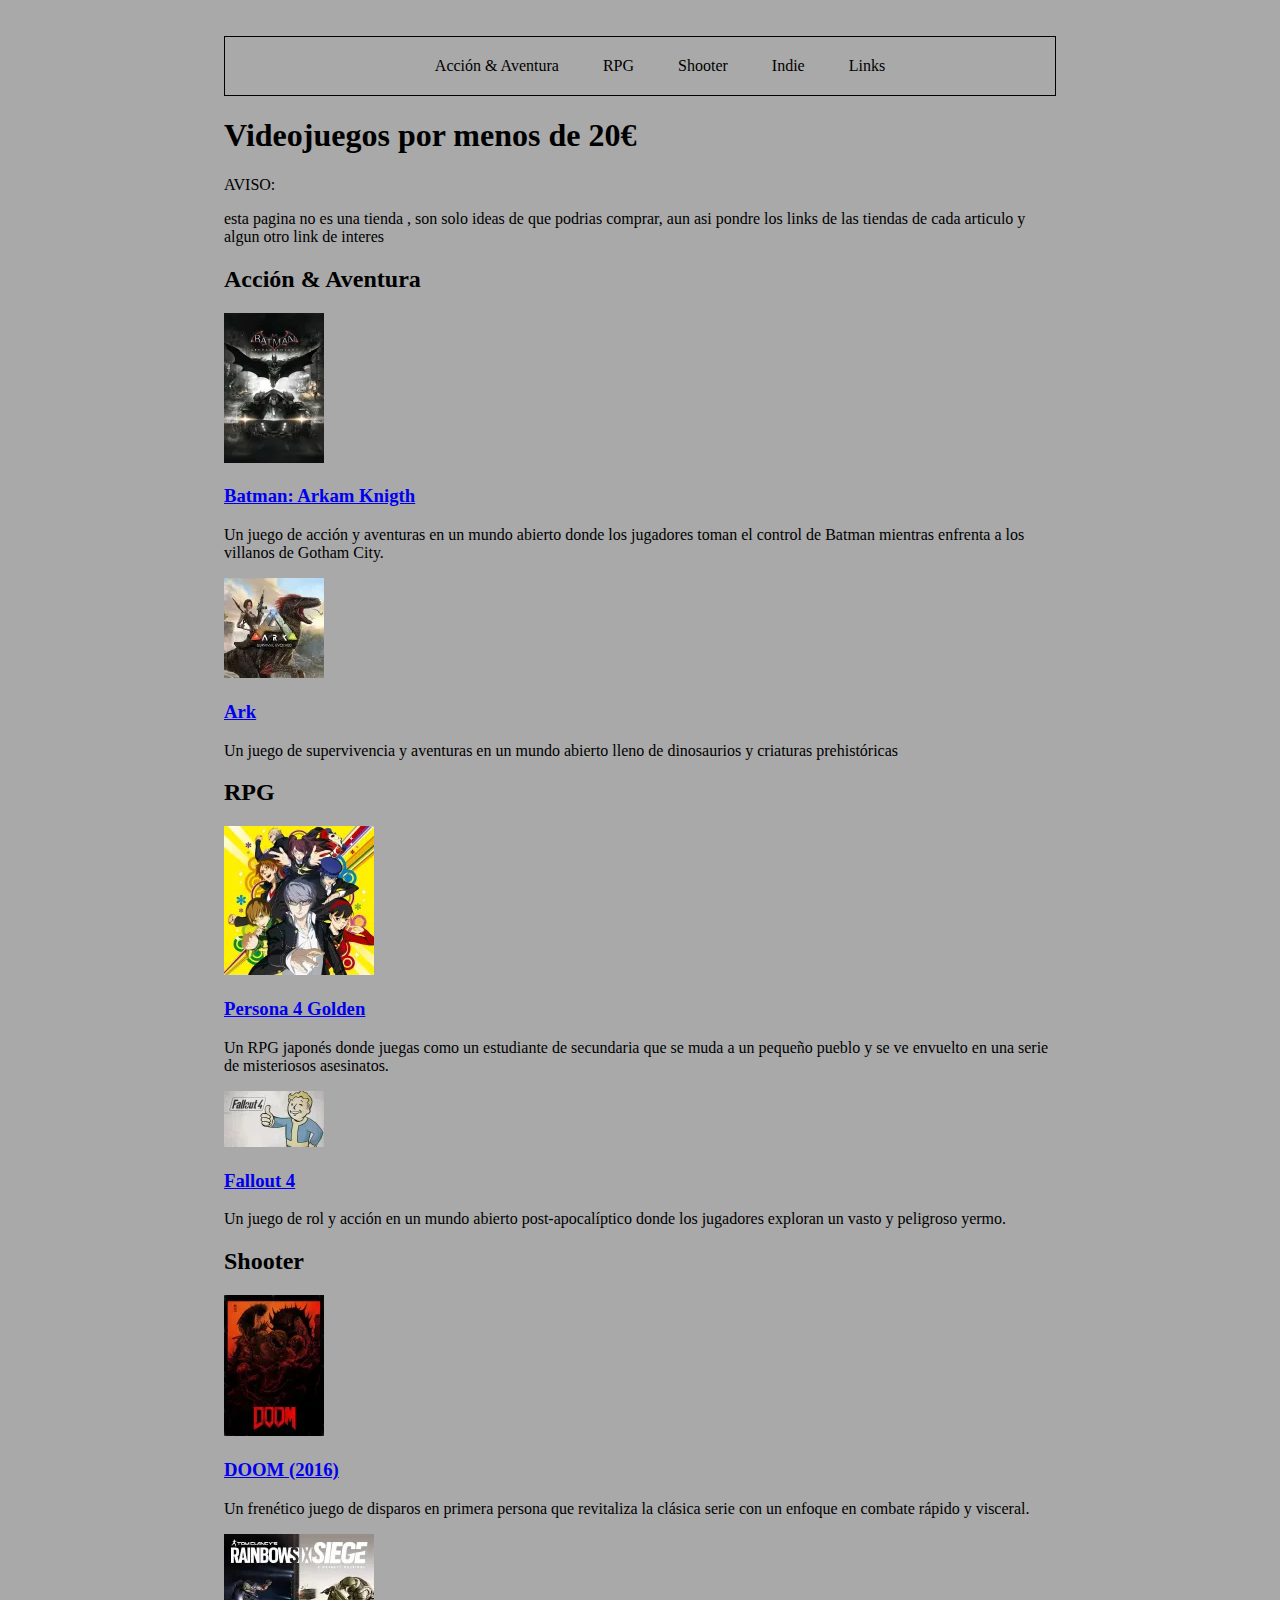
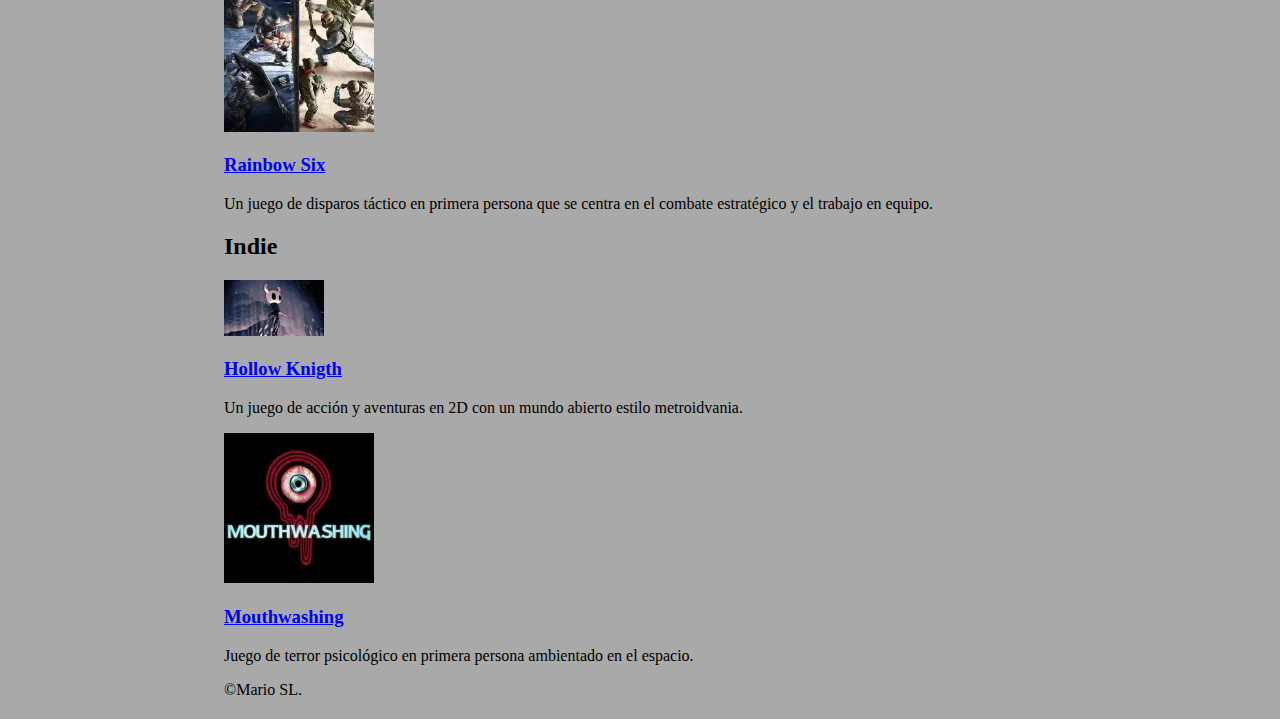
==== index.html @ 53fa686e "Add files via upload" ====
<!DOCTYPE html>
<html lang="es">

<head>
    <meta charset="UTF-8" />
    <meta name="viewport" content="width=device-width, initial-scale=1.0" />
    <title>Solo 20 Euros o menos</title>
    <meta name="keywords" content="compras con 20 euros, 20 euros, regalos por 20 euros, me sobran 20 euros" />
    <!-- Las Keywords ya no se usan , esto no serviria de nada -->
    <link rel="icon" href="illuminati_icon_32x32.png" type="image/png" />
    <meta name="bravebot" content="index,follow" />
    <meta name="Copyright"
        content="Copyright 2024 Mario Borregán Barral
    Todos los derechos reservados.
    Este artículo no puede ser reproducido, distribuido o utilizado de ninguna manera sin el permiso expreso por escrito del autor." />
    <meta name="description"
        content="Descubre que puedes comprar por 20 euros o menos en este humilde blog, te mostrare productos y ofertas que puedan interesarte." />
    <meta http-equiv="refesh" content="4">
    <link rel="stylesheet" href="index_estilo.css"> 

    <link rel="canonical" href="https://mariio31.github.io" />
</head>

<body>
    <header>
        <nav>
            <ol>
                <li><a href="#accionyaventura">Acción & Aventura</a></li>
                <li><a href="#rpg">RPG</a></li> 
                <li><a href="#shooter">Shooter</a></li>
                <li><a href="#indie">Indie</a></li>
                <li><a href="#Links.html">Links</a></li>
                
            </ol>
        </nav>
        <h1>Videojuegos por menos de 20€</h1>
    </header>
    <main>
        <span><p id="aviso">AVISO:</p> esta pagina no es una tienda , son solo ideas de que podrias comprar, aun asi pondre los links de las tiendas de cada articulo y
            algun otro link de interes</span>

            <section>
                <section>
                    <h2 id="accionyaventura">Acción & Aventura</h2>
                    <article>
                        <img src="./Imagenes/Batman.webp" alt="imagen juego Batman">
                        <h3><a href="https://store.steampowered.com/app/208650/Batman_Arkham_Knight/">Batman: Arkam Knigth</a></h3>
                        <p>Un juego de acción y aventuras en un mundo abierto donde los jugadores toman el control de Batman mientras enfrenta a los villanos de Gotham City.</p>
                    </article>
                    <article>
                        <img src="./Imagenes/Ark.webp" alt="Imagen juego Ark">
                        <h3><a href="https://store.steampowered.com/app/346110/ARK_Survival_Evolved/">Ark</a></h3>
                        <p>Un juego de supervivencia y aventuras en un mundo abierto lleno de dinosaurios y criaturas prehistóricas</p>
                    </article>
                </section>
                <section>
                    <h2 id="rpg">RPG</h2>
                    <article>
                        <img src="./Imagenes/P4G_OST_cover.webp" alt="Imagen  juego Persona 4 Golden">
                       <h3><a href="https://store.steampowered.com/app/1113000/Persona_4_Golden/">Persona 4 Golden </a></h3> 
                        <p>Un RPG japonés donde juegas como un estudiante de secundaria que se muda a un pequeño pueblo y se ve envuelto en una serie de misteriosos asesinatos.</p>
                    </article>
                    <article>
                        <img src="./Imagenes/Fallout4.webp" alt="Imagen juego Fallout4">
                        <h3><a href="https://store.steampowered.com/app/377160/Fallout_4/">Fallout 4</a></h3>
                        <p>Un juego de rol y acción en un mundo abierto post-apocalíptico donde los jugadores exploran un vasto y peligroso yermo.</p>
                    </article>
                </section>
                <section>
                    <h2 id="shooter">Shooter</h2>
                    <article>
                        <img src="./Imagenes/DOOM.webp" alt="Imagen juego DOOM(2016)">
                         <h3><a href="https://store.steampowered.com/app/379720/DOOM/">DOOM (2016)</a></h3>
                         <p> Un frenético juego de disparos en primera persona que revitaliza la clásica serie con un enfoque en combate rápido y visceral.</p>
                        </article>
                    <article>
                        <img src="./Imagenes/Rainbow.webp" alt="Imagen juego Rainbow Six">
                        <h3> <a href="https://store.steampowered.com/app/359550/Tom_Clancys_Rainbow_Six_Siege/">Rainbow Six</a></h3>
                        <p>Un juego de disparos táctico en primera persona que se centra en el combate estratégico y el trabajo en equipo.</p>
                    </article>
                </section>
                <section>
                    <h2 id="indie">Indie</h2>
                    <article>
                        <img src="./Imagenes/Hollow_knigth.webp" alt="Imagen juego Hollow Knigth">
                        <h3><a href="https://store.steampowered.com/app/367520/Hollow_Knight/">Hollow Knigth</a></h3>
                        <p>Un juego de acción y aventuras en 2D con un mundo abierto estilo metroidvania.</p>
                    </article>
                    <article>
                        <img src="./Imagenes/Mouthwashing.webp" alt="Imagen juego Mouthwashing">
                       <h3><a href="https://store.steampowered.com/app/2475490/Mouthwashing/">Mouthwashing</a></h3> 
                       <p>Juego de terror psicológico en primera persona ambientado en el espacio.</p>
                    </article>
                </section>
            </section>

           

    </main>
    <footer>&copy;Mario SL.</footer>
</body>

</html>
---- index_estilo.css ----
body{
    width: 65%;
    margin:auto;
    padding:20px;
    background-color:darkgray;
}

ol{
    list-style: none;
    text-align: center;
    border:1px black solid;
}
a:hover{
    text-decoration: underline white;
}
li{
    padding: 20px;
    display: inline-block;
}
li a{
    text-decoration: none;
    color:black;
    
}

.seccion_grande{
    padding: 10px;
    margin:10px;
    margin-bottom: 10px solid yellow;
}
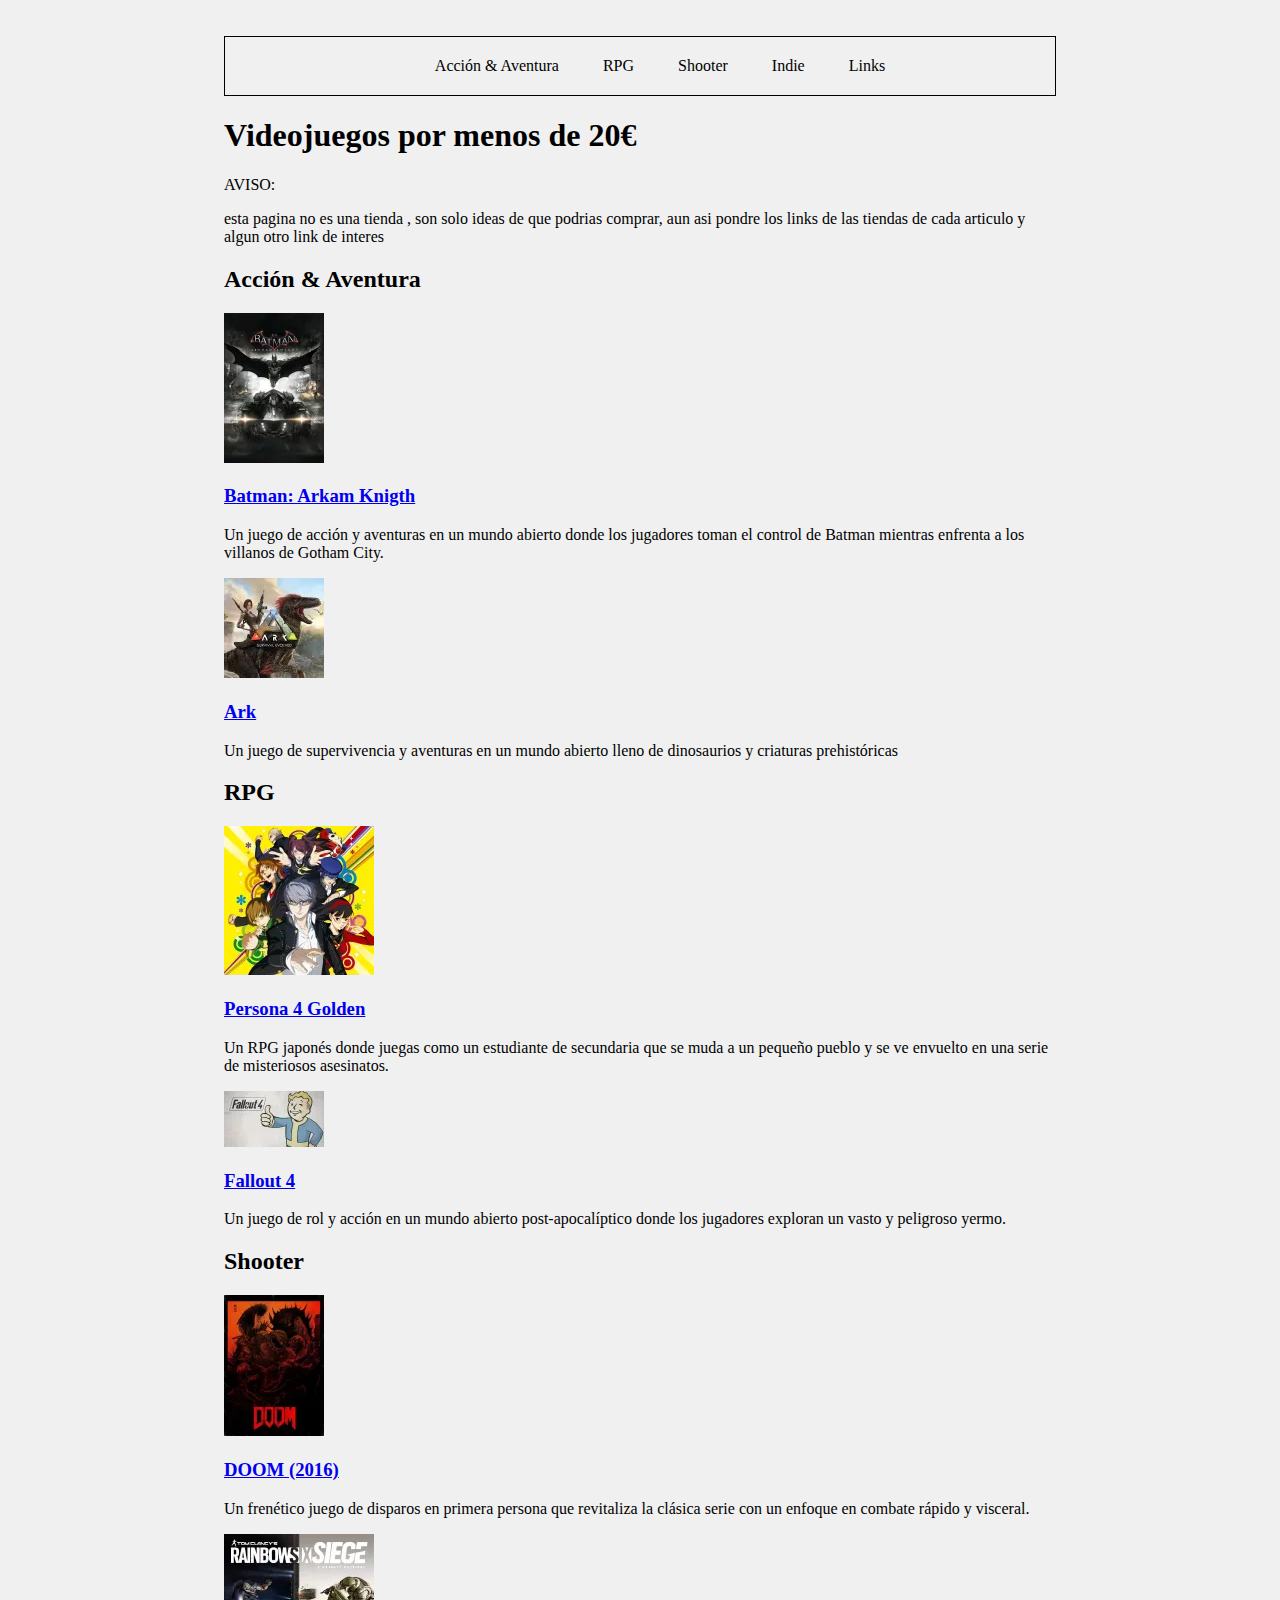
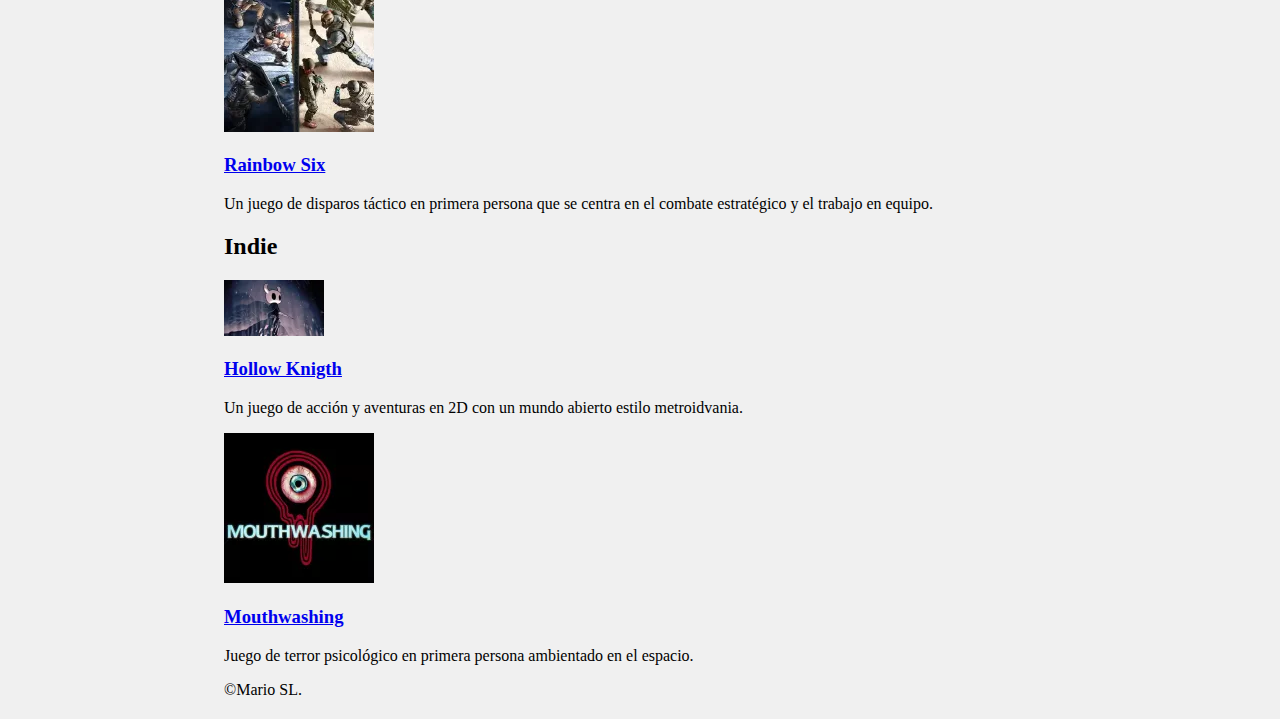
==== commit c85812cd: "Todo actualizado" ====
--- a/index.html
+++ b/index.html
@@ -7,7 +7,7 @@
     <title>Solo 20 Euros o menos</title>
     <meta name="keywords" content="compras con 20 euros, 20 euros, regalos por 20 euros, me sobran 20 euros" />
     <!-- Las Keywords ya no se usan , esto no serviria de nada -->
-    <link rel="icon" href="illuminati_icon_32x32.png" type="image/png" />
+    <link rel="icon" href="./Imagenes/icono_lupa_32x32.png" type="image/png" />
     <meta name="bravebot" content="index,follow" />
     <meta name="Copyright"
         content="Copyright 2024 Mario Borregán Barral
--- a/index_estilo.css
+++ b/index_estilo.css
@@ -2,7 +2,7 @@
     width: 65%;
     margin:auto;
     padding:20px;
-    background-color:darkgray;
+    background-color:#f0f0f0;
 }
 
 ol{
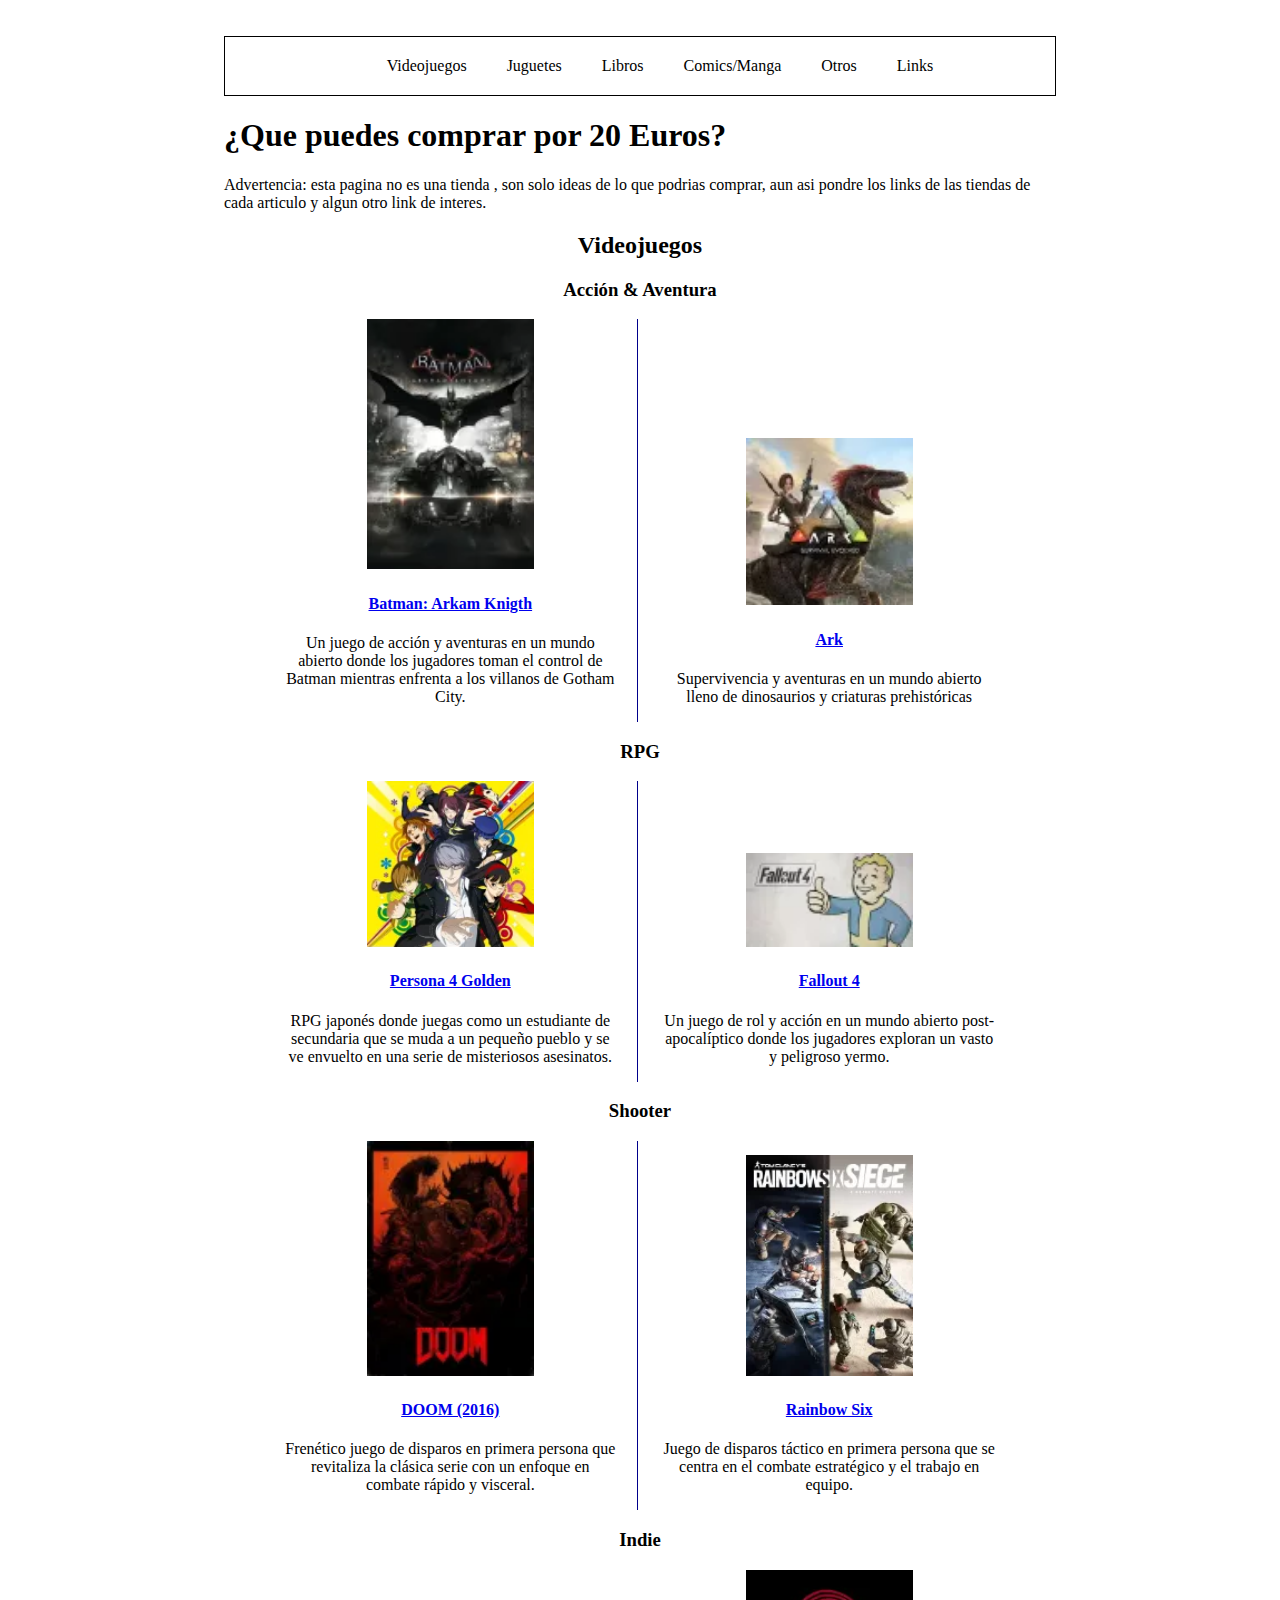
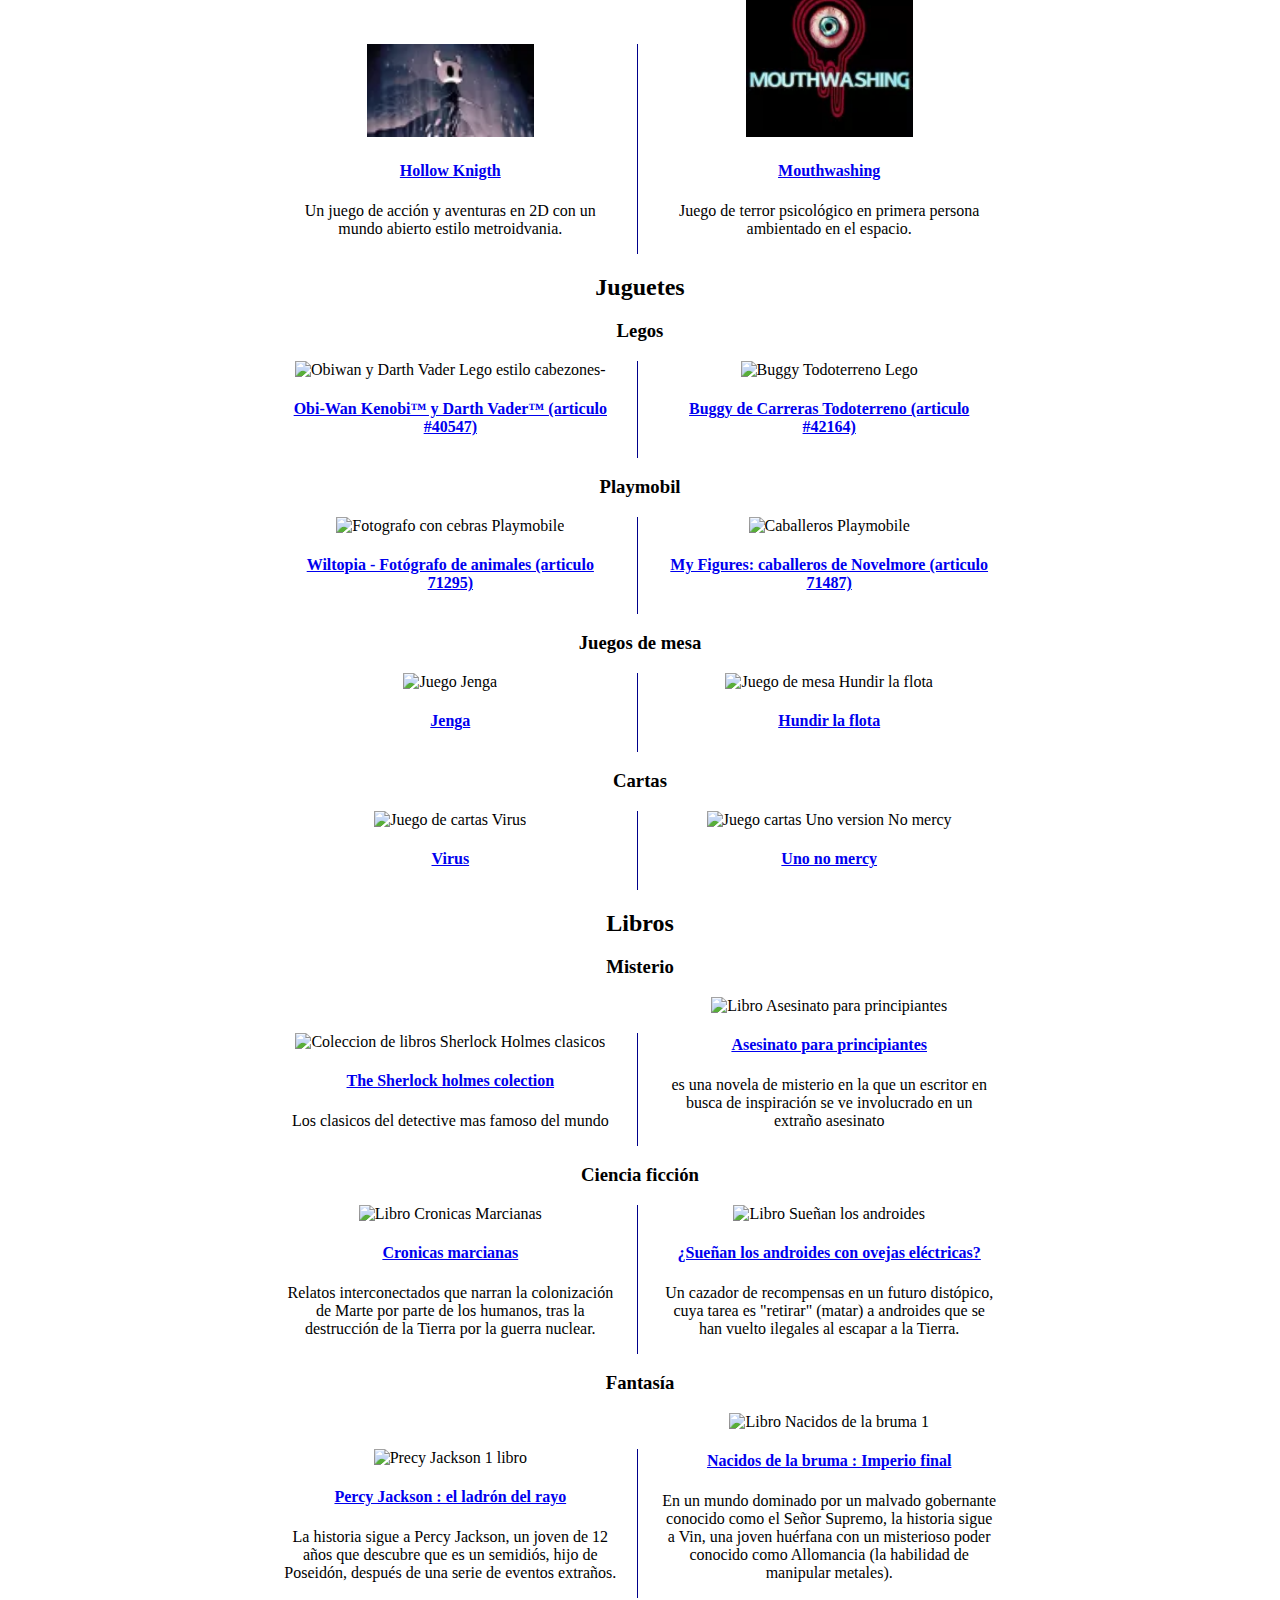
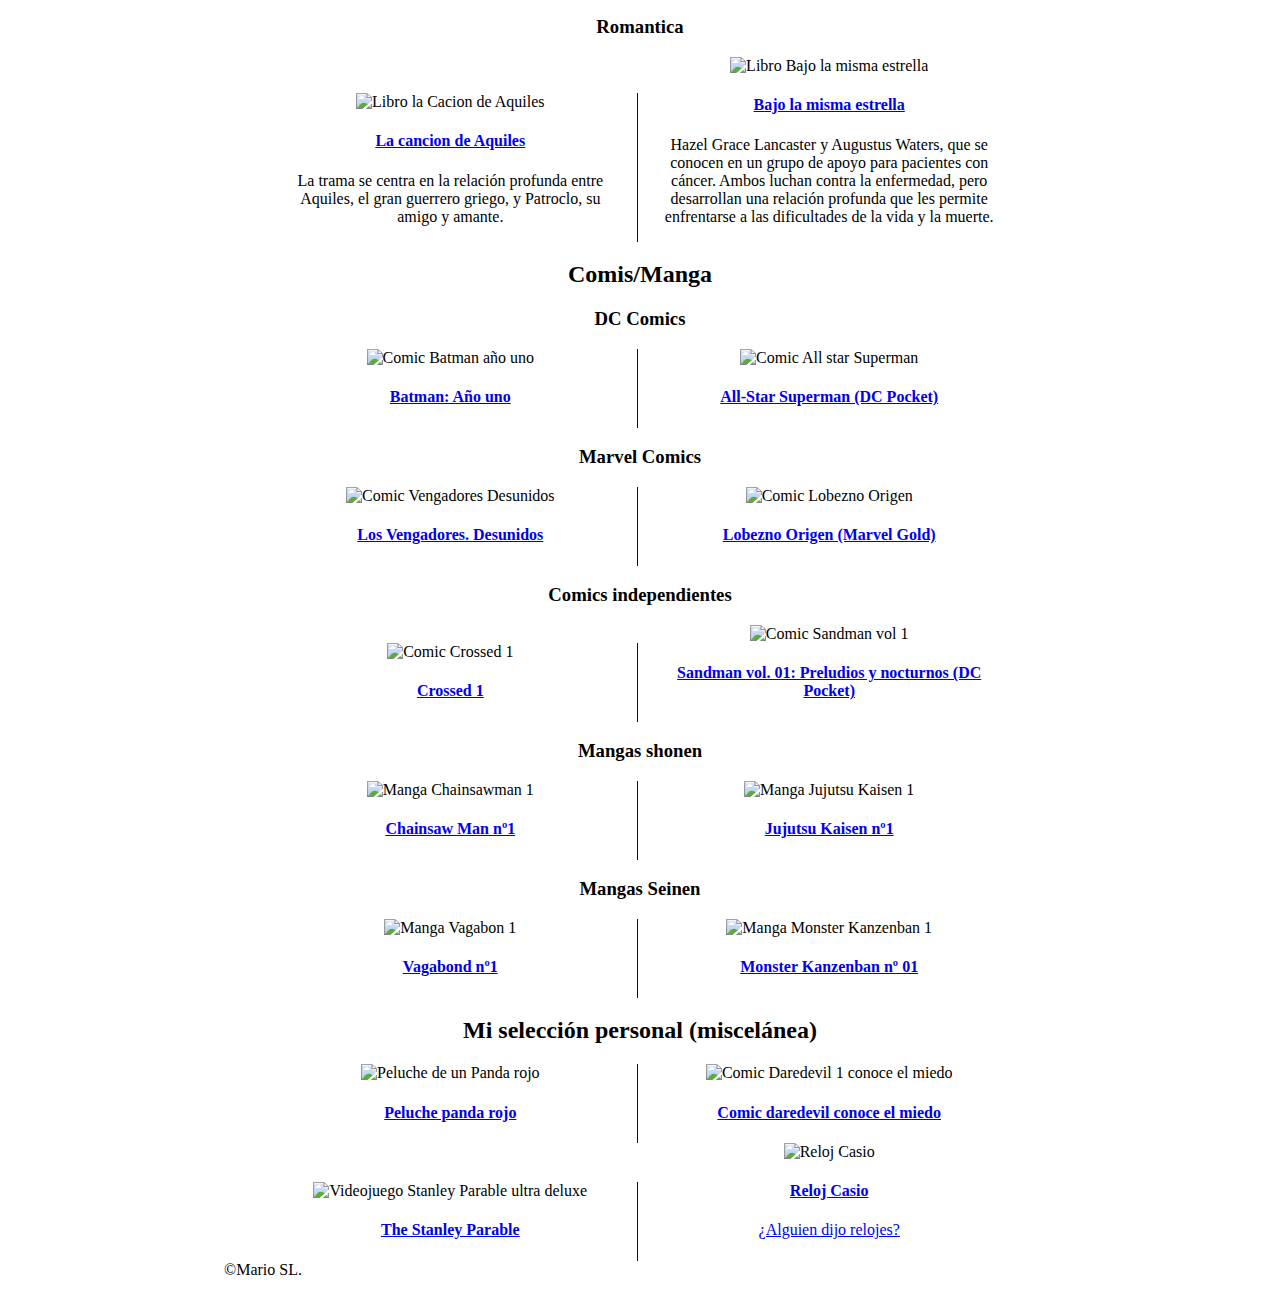
==== commit 62f2ffc5: "Add files via upload" ====
--- a/index.html
+++ b/index.html
@@ -4,11 +4,10 @@
 <head>
     <meta charset="UTF-8" />
     <meta name="viewport" content="width=device-width, initial-scale=1.0" />
-    <title>Solo 20 Euros o menos</title>
     <meta name="keywords" content="compras con 20 euros, 20 euros, regalos por 20 euros, me sobran 20 euros" />
     <!-- Las Keywords ya no se usan , esto no serviria de nada -->
-    <link rel="icon" href="./Imagenes/icono_lupa_32x32.png" type="image/png" />
-    <meta name="bravebot" content="index,follow" />
+    <link rel="icon" href="illuminati_icon_32x32.png" type="image/png" />
+    <meta name="googlebot" content="index,follow" />
     <meta name="Copyright"
         content="Copyright 2024 Mario Borregán Barral
     Todos los derechos reservados.
@@ -16,85 +15,300 @@
     <meta name="description"
         content="Descubre que puedes comprar por 20 euros o menos en este humilde blog, te mostrare productos y ofertas que puedan interesarte." />
     <meta http-equiv="refesh" content="4">
+    
     <link rel="stylesheet" href="index_estilo.css"> 
-
     <link rel="canonical" href="https://mariio31.github.io" />
+    <script type="application/ld+json">
+        {
+            "@context": "https://schema.org",
+            "@type": "Article",
+            "headline": "¿Qué podrías comprar por 20 euros?",
+            "author": {
+                "@type": "Person",
+                "name": "Mario Borregan Barral"
+            },
+            "datePublished": "2025-02-16",
+            "dateModified": "2025-02-16",
+            "description": "Recomendaciones de compra por menos de 20 Euros"
+            "mainEntityOfPage": {
+                "@type": "WebPage",
+                "@id": "https://mariio31.github.io"
+            },
+        }
+    </script>
+
+    <title>Solo 20 Euros o menos</title>
 </head>
 
 <body>
     <header>
         <nav>
             <ol>
-                <li><a href="#accionyaventura">Acción & Aventura</a></li>
-                <li><a href="#rpg">RPG</a></li> 
-                <li><a href="#shooter">Shooter</a></li>
-                <li><a href="#indie">Indie</a></li>
-                <li><a href="#Links.html">Links</a></li>
+                <li><a href="#videojuegos">Videojuegos</a></li>
+                <li><a href="#juguetes">Juguetes</a></li> 
+                <li><a href="#libros">Libros</a></li>
+                <li><a href="#comic/manga">Comics/Manga</a></li>
+                <li><a href="#otros">Otros</a></li>
+                <li><a href="Links.html">Links</a></li>
                 
             </ol>
         </nav>
-        <h1>Videojuegos por menos de 20€</h1>
+        <h1>¿Que puedes comprar por 20 Euros?</h1>
     </header>
     <main>
-        <span><p id="aviso">AVISO:</p> esta pagina no es una tienda , son solo ideas de que podrias comprar, aun asi pondre los links de las tiendas de cada articulo y
-            algun otro link de interes</span>
-
-            <section>
-                <section>
-                    <h2 id="accionyaventura">Acción & Aventura</h2>
-                    <article>
-                        <img src="./Imagenes/Batman.webp" alt="imagen juego Batman">
-                        <h3><a href="https://store.steampowered.com/app/208650/Batman_Arkham_Knight/">Batman: Arkam Knigth</a></h3>
+        <span>Advertencia: esta pagina no es una tienda , son solo ideas de lo que podrias comprar, aun asi pondre los links de las tiendas de cada articulo y
+            algun otro link de interes.</span>
+
+            <section>
+                <h2 id="videojuegos">Videojuegos</h2>
+                <section>
+                    <h3>Acción & Aventura</h3>
+                    <article>
+                        <img src="/Imagenes/Batman.webp" alt="imagen juego Batman">
+                        <h4><a href="https://store.steampowered.com/app/208650/Batman_Arkham_Knight/">Batman: Arkam Knigth</a></h4>
                         <p>Un juego de acción y aventuras en un mundo abierto donde los jugadores toman el control de Batman mientras enfrenta a los villanos de Gotham City.</p>
                     </article>
                     <article>
-                        <img src="./Imagenes/Ark.webp" alt="Imagen juego Ark">
-                        <h3><a href="https://store.steampowered.com/app/346110/ARK_Survival_Evolved/">Ark</a></h3>
-                        <p>Un juego de supervivencia y aventuras en un mundo abierto lleno de dinosaurios y criaturas prehistóricas</p>
-                    </article>
-                </section>
-                <section>
-                    <h2 id="rpg">RPG</h2>
-                    <article>
-                        <img src="./Imagenes/P4G_OST_cover.webp" alt="Imagen  juego Persona 4 Golden">
-                       <h3><a href="https://store.steampowered.com/app/1113000/Persona_4_Golden/">Persona 4 Golden </a></h3> 
-                        <p>Un RPG japonés donde juegas como un estudiante de secundaria que se muda a un pequeño pueblo y se ve envuelto en una serie de misteriosos asesinatos.</p>
-                    </article>
-                    <article>
-                        <img src="./Imagenes/Fallout4.webp" alt="Imagen juego Fallout4">
-                        <h3><a href="https://store.steampowered.com/app/377160/Fallout_4/">Fallout 4</a></h3>
+                        <img src="/Imagenes/Ark.webp" alt="Imagen juego Ark">
+                        <h4><a href="https://store.steampowered.com/app/346110/ARK_Survival_Evolved/">Ark</a></h4>
+                        <p>Supervivencia y aventuras en un mundo abierto lleno de dinosaurios y criaturas prehistóricas</p>
+                    </article>
+                </section>
+                <section>
+                    <h3>RPG</h3>
+                    <article>
+                        <img src="/Imagenes/P4G_OST_cover.webp" alt="Imagen  juego Persona 4 Golden">
+                       <h4><a href="https://store.steampowered.com/app/1113000/Persona_4_Golden/">Persona 4 Golden </a></h4> 
+                        <p>RPG japonés donde juegas como un estudiante de secundaria que se muda a un pequeño pueblo y se ve envuelto en una serie de misteriosos asesinatos.</p>
+                    </article>
+                    <article>
+                        <img src="/Imagenes/Fallout4.webp" alt="Imagen juego Fallout4">
+                        <h4><a href="https://store.steampowered.com/app/377160/Fallout_4/">Fallout 4</a></h4>
                         <p>Un juego de rol y acción en un mundo abierto post-apocalíptico donde los jugadores exploran un vasto y peligroso yermo.</p>
                     </article>
                 </section>
                 <section>
-                    <h2 id="shooter">Shooter</h2>
-                    <article>
-                        <img src="./Imagenes/DOOM.webp" alt="Imagen juego DOOM(2016)">
-                         <h3><a href="https://store.steampowered.com/app/379720/DOOM/">DOOM (2016)</a></h3>
-                         <p> Un frenético juego de disparos en primera persona que revitaliza la clásica serie con un enfoque en combate rápido y visceral.</p>
+                    <h3>Shooter</h3>
+                    <article>
+                        <img src="/Imagenes/DOOM.webp" alt="Imagen juego DOOM(2016)">
+                         <h4><a href="https://store.steampowered.com/app/379720/DOOM/">DOOM (2016)</a></h4>
+                         <p> Frenético juego de disparos en primera persona que revitaliza la clásica serie con un enfoque en combate rápido y visceral.</p>
                         </article>
                     <article>
-                        <img src="./Imagenes/Rainbow.webp" alt="Imagen juego Rainbow Six">
-                        <h3> <a href="https://store.steampowered.com/app/359550/Tom_Clancys_Rainbow_Six_Siege/">Rainbow Six</a></h3>
-                        <p>Un juego de disparos táctico en primera persona que se centra en el combate estratégico y el trabajo en equipo.</p>
-                    </article>
-                </section>
-                <section>
-                    <h2 id="indie">Indie</h2>
-                    <article>
-                        <img src="./Imagenes/Hollow_knigth.webp" alt="Imagen juego Hollow Knigth">
-                        <h3><a href="https://store.steampowered.com/app/367520/Hollow_Knight/">Hollow Knigth</a></h3>
+                        <img src="/Imagenes/Rainbow.webp" alt="Imagen juego Rainbow Six">
+                        <h4> <a href="https://store.steampowered.com/app/359550/Tom_Clancys_Rainbow_Six_Siege/">Rainbow Six</a></h4>
+                        <p>Juego de disparos táctico en primera persona que se centra en el combate estratégico y el trabajo en equipo.</p>
+                    </article>
+                </section>
+                <section>
+                    <h3>Indie</h3>
+                    <article>
+                        <img src="/Imagenes/Hollow_knigth.webp" alt="Imagen juego Hollow Knigth">
+                        <h4><a href="https://store.steampowered.com/app/367520/Hollow_Knight/">Hollow Knigth</a></h4>
                         <p>Un juego de acción y aventuras en 2D con un mundo abierto estilo metroidvania.</p>
                     </article>
                     <article>
-                        <img src="./Imagenes/Mouthwashing.webp" alt="Imagen juego Mouthwashing">
-                       <h3><a href="https://store.steampowered.com/app/2475490/Mouthwashing/">Mouthwashing</a></h3> 
+                        <img src="/Imagenes/Mouthwashing.webp" alt="Imagen juego Mouthwashing">
+                       <h4><a href="https://store.steampowered.com/app/2475490/Mouthwashing/">Mouthwashing</a></h4> 
                        <p>Juego de terror psicológico en primera persona ambientado en el espacio.</p>
                     </article>
                 </section>
             </section>
 
-           
+            <section>
+                <h2 id="juguetes">Juguetes</h2>
+                <section>
+                    <h3>Legos</h3>
+                    
+                 <article>
+                    <img src="/Imagenes/Obi-wan&DarthVaderLego.webp" alt="Obiwan y Darth Vader Lego estilo cabezones-">
+                    <h4><a href="https://www.lego.com/es-es/product/obi-wan-kenobi-darth-vader-40547">Obi-Wan Kenobi™ y Darth Vader™ (articulo #40547)</a></h4>
+                    
+                 </article>
+                    
+                 <article>
+                    <img src="/Imagenes/BuggyTodoterrenoLego.webp" alt="Buggy Todoterreno Lego">
+                    <h4><a href="https://www.lego.com/es-es/product/off-road-race-buggy-42164">Buggy de Carreras Todoterreno (articulo #42164)</a></h4>
+                    
+                 </article>
+                </section>
+                <section>
+                    <h3>Playmobil</h3>
+                    <article>
+                        <img src="/Imagenes/FotografoconCebrasPlaymobile.webp" alt="Fotografo con cebras Playmobile">
+                        <h4><a href="https://www.playmobil.com/es-es/wiltopia---fotografo-de-animales/71295.html">Wiltopia - Fotógrafo de animales (articulo 71295)</a></h4>
+                        
+                    </article>
+                    
+                    <article>
+                        <img src="/Imagenes/CaballerosPlaymobile.webp" alt="Caballeros Playmobile">
+                        <h4><a href="https://www.playmobil.com/es-es/my-figures%3A-caballeros-de-novelmore/71487.html">My Figures: caballeros de Novelmore (articulo 71487)</a></h4>
+                        
+                    </article>
+                </section>
+                <section>
+                    <h3>Juegos de mesa</h3>
+                    <article>
+                        <img src="/Imagenes/Jenga.webp" alt="Juego Jenga">
+                        <h4><a href="https://amzn.eu/d/2JN7R2s">Jenga</a></h4>
+                        
+                    </article>
+                        <article>
+                            <img src="/Imagenes/HundirlaFlotaJuegoMesa.webp" alt="Juego de mesa Hundir la flota">
+                            <h4><a href="https://amzn.eu/d/9jCcoOy">Hundir la flota</a></h4>
+                            
+                        </article>
+                </section>
+                <section>
+                    <h3>Cartas</h3>
+                    <article>
+                        <img src="/Imagenes/Virus.webp" alt="Juego de cartas Virus">
+                        <h4><a href="https://amzn.eu/d/0DYWHEq">Virus</a></h4>
+                        
+                    </article>
+                    <article>
+                        <img src="/Imagenes/UnoNoMercy.webp" alt="Juego cartas Uno version No mercy">
+                        <h4><a href="https://amzn.eu/d/2N5ZkwX">Uno no mercy</a></h4>
+                        
+                    </article>
+                </section>
+            </section>
+            
+            <section>
+                <h2 id="libros">Libros</h2>
+                <section>
+                    <h3>Misterio</h3>
+                    <article>
+                        <img src="/Imagenes/SherlockHolmesColeccionLibros.webp" alt="Coleccion de libros Sherlock Holmes clasicos">
+                        <h4><a href="https://amzn.eu/d/8Fi2lTG">The Sherlock holmes colection</a></h4>
+                        <p>Los clasicos del detective mas famoso del mundo</p>
+                    </article>
+                    <article>
+                        <img src="/Imagenes/AsesinatoParaPrincipiantesLibro.webp" alt="Libro Asesinato para principiantes">
+                        <h4><a href="https://amzn.eu/d/2o1RXUl">Asesinato para principiantes</a></h4>
+                        <p> es una novela de misterio en la que un escritor en busca de inspiración se ve involucrado en un extraño asesinato</p>
+                    </article>
+                </section>
+                <section>
+                    <h3>Ciencia ficción</h3>
+                    <article>
+                        <img src="/Imagenes/CronicasMarcianasLibro.webp" alt="Libro Cronicas Marcianas">
+                        <h4><a href="https://amzn.eu/d/dLGbQej">Cronicas marcianas</a></h4>
+                        <p>Relatos interconectados que narran la colonización de Marte por parte de los humanos, tras la destrucción de la Tierra por la guerra nuclear.</p>
+                    </article>
+                    <article>
+                        <img src="/Imagenes/SueñanlosAndroidesLibro.webp" alt="Libro Sueñan los androides">
+                        <h4><a href="https://amzn.eu/d/8ZLA2KN">¿Sueñan los androides con ovejas eléctricas?</a></h4>
+                        <p>Un cazador de recompensas en un futuro distópico, cuya tarea es "retirar" (matar) a androides que se han vuelto ilegales al escapar a la Tierra.</p>
+                    </article>
+                </section>
+                <section>
+                    <h3>Fantasía</h3>
+                    <article>
+                        <img src="/Imagenes/PrecyJackson1Libro.webp" alt="Precy Jackson 1 libro">
+                        <h4><a href="https://amzn.eu/d/bCfdVBH">Percy Jackson : el ladrón del rayo</a></h4>
+                        <p>La historia sigue a Percy Jackson, un joven de 12 años que descubre que es un semidiós, hijo de Poseidón, después de una serie de eventos extraños.</p>
+                    </article>
+                    <article>
+                        <img src="/Imagenes/NacidosdelaBruma1Libro.webp" alt="Libro Nacidos de la bruma 1">
+                        <h4><a href="https://amzn.eu/d/0PAIbOi">Nacidos de la bruma : Imperio final</a></h4>
+                        <p>En un mundo dominado por un malvado gobernante conocido como el Señor Supremo, la historia sigue a Vin, una joven huérfana con un misterioso poder conocido como Allomancia (la habilidad de manipular metales).</p>
+                    </article>
+                </section>
+                <section>
+                    <h3>Romantica</h3>
+                    <article>
+                        <img src="/Imagenes/CancionAquilesLibro.webp" alt="Libro la Cacion de Aquiles">
+                        <h4><a href="https://amzn.eu/d/h8qhs6i">La cancion de Aquiles</a></h4>
+                        <p>La trama se centra en la relación profunda entre Aquiles, el gran guerrero griego, y Patroclo, su amigo y amante.</p>
+                    </article>
+                    <article>
+                        <img src="/Imagenes/BajoLaMismaEstrellaLibro.webp" alt="Libro Bajo la misma estrella">
+                        <h4><a href="https://amzn.eu/d/hScYKI1">Bajo la misma estrella</a></h4>
+                        <p>Hazel Grace Lancaster y Augustus Waters, que se conocen en un grupo de apoyo para pacientes con cáncer. Ambos luchan contra la enfermedad, pero desarrollan una relación profunda que les permite enfrentarse a las dificultades de la vida y la muerte.</p>
+                    </article>
+                </section>
+            </section>
+
+            <section>
+                <h2 id="comic/manga">Comis/Manga</h2>
+                <section>
+                    <h3>DC Comics</h3>
+                    <article>
+                        <img src="/Imagenes/BatmanAñoUnoComic.webp" alt="Comic Batman año uno">
+                        <h4><a href="https://amzn.eu/d/59eIOwJ">Batman: Año uno</a></h4>
+                    </article>
+                    <article>
+                        <img src="/Imagenes/AllStarSupermanComic.webp" alt="Comic All star Superman">
+                        <h4><a href="https://amzn.eu/d/4KfKIwF">All-Star Superman (DC Pocket)</a></h4>
+                    </article>
+                </section>
+                <section>
+                    <h3>Marvel Comics</h3>
+                    <article>
+                        <img src="/Imagenes/VengadoresDesunidosComic.webp" alt="Comic Vengadores Desunidos">
+                        <h4><a href="https://amzn.eu/d/eCDraSW">Los Vengadores. Desunidos</a></h4>
+                    </article>
+                    <article>
+                        <img src="/Imagenes/LobeznoOrigenComic.webp" alt="Comic Lobezno Origen">
+                        <h4><a href="https://amzn.eu/d/6bHr4CZ">Lobezno Origen (Marvel Gold)</a></h4>
+                    </article>
+                </section>
+                <section>
+                    <h3>Comics independientes</h3>
+                    <article>
+                        <img src="/Imagenes/ComicCrossedn1.webp" alt="Comic Crossed 1">
+                        <h4><a href="https://amzn.eu/d/daR4EPU">Crossed 1</a></h4>
+                    </article>
+                    <article>
+                        <img src="/Imagenes/ComicSandmanvol1.webp" alt="Comic Sandman vol 1">
+                        <h4><a href="https://amzn.eu/d/c2zDPE6">Sandman vol. 01: Preludios y nocturnos (DC Pocket)</a></h4>
+                    </article>
+                </section>
+                <section>
+                    <h3>Mangas shonen</h3>
+                    <article>
+                        <img src="/Imagenes/MangaChainsawmanManga1.webp" alt="Manga Chainsawman 1">
+                        <h4><a href="https://amzn.eu/d/1NwkGCu">Chainsaw Man nº1</a></h4>
+                    </article>
+                    <article>
+                        <img src="/imagenes/MangaJujutsukaisen1.webp" alt="Manga Jujutsu Kaisen 1">
+                        <h4><a href="https://amzn.eu/d/e6mMIi3">Jujutsu Kaisen nº1</a></h4>
+                    </article>
+                </section>
+                <section>
+                    <h3>Mangas Seinen</h3>
+                    <article>
+                        <img src="/imagenes/MangaVagabond1.webp" alt="Manga Vagabon 1">
+                        <h4><a href="https://amzn.eu/d/3Q5TJde">Vagabond nº1</a></h4>
+                    </article>
+                    <article>
+                        <img src="/imagenes/MangaMonster1.webp" alt="Manga Monster Kanzenban 1">
+                        <h4><a href="https://amzn.eu/d/6NUhowE">Monster Kanzenban nº 01</a></h4>
+                    </article>
+                </section>
+            </section>
+
+            <section>
+                <h2 id="otros">Mi selección personal (miscelánea)</h2>
+                <article>
+                    <img src="/imagenes/PeluchePandaRojo.webp" alt="Peluche de un Panda rojo">
+                    <h4><a href="https://www.amazon.es/dp/B0CDWZC6CV?m=AZQ0TS5JHDZE2">Peluche panda rojo</a></h4>
+                </article>
+                <article>
+                    <img src="/imagenes/ComicDaredevilConoceElMiedo.webp" alt="Comic Daredevil 1 conoce el miedo">
+                    <h4><a href="https://amzn.eu/d/b7r2855">Comic daredevil conoce el miedo</a></h4>
+                </article>
+                <article>
+                    <img src="/imagenes/JuegoStanleyParable.webp" alt="Videojuego Stanley Parable ultra deluxe">
+                    <h4><a href="https://store.steampowered.com/app/1703340/The_Stanley_Parable_Ultra_Deluxe/">The Stanley Parable</a></h4>
+                </article>
+                <article>
+                    <img src="/imagenes/RelojCasio.webp" alt="Reloj Casio">
+                    <h4><a href="https://amzn.eu/d/9YILpAZ">Reloj Casio</a></h4>
+                    <p><a href="Relojes.html">¿Alguien dijo relojes?</a></p>
+                </article>
+            </section>
 
     </main>
     <footer>&copy;Mario SL.</footer>
--- a/index_estilo.css
+++ b/index_estilo.css
@@ -1,11 +1,45 @@
+/* Ajuste para moviles */
+@media screen and (max-width:768px){
+    nav ol{
+        border:transparent;
+        list-style:disc;
+        padding-left: 0px;
+        margin-left: 15px;
+        flex-direction: column;
+
+    }
+
+    li {
+        flex-direction: column;
+        font-size: 20px;
+        margin: 15px;
+    }
+
+    section article{
+        display: flex;
+        flex-direction: column;
+        width:100%;
+        border-right: none;
+        border-bottom: 1px solid blue;
+        justify-content: center;
+    }
+
+    p{
+        font-size: small;
+    }
+}
+
 body{
     width: 65%;
     margin:auto;
     padding:20px;
-    background-color:#f0f0f0;
+    background-color:white;
 }
 
 ol{
+    display: flex;
+    flex-direction: row;
+    justify-content: center;
     list-style: none;
     text-align: center;
     border:1px black solid;
@@ -13,18 +47,34 @@
 a:hover{
     text-decoration: underline white;
 }
+
 li{
     padding: 20px;
-    display: inline-block;
 }
+
 li a{
     text-decoration: none;
     color:black;
     
 }
 
-.seccion_grande{
-    padding: 10px;
-    margin:10px;
-    margin-bottom: 10px solid yellow;
+section{
+    text-align: center;
+}
+
+article{
+    padding-left: 20px;
+    padding-right: 20px;
+    box-sizing: border-box;
+    display: inline-block;
+    width: 45%;
+    border-right: 1px solid darkblue;
+}
+
+article:nth-child(odd){
+    border-right: none;
+}
+
+article img{
+    width: 50%;
 }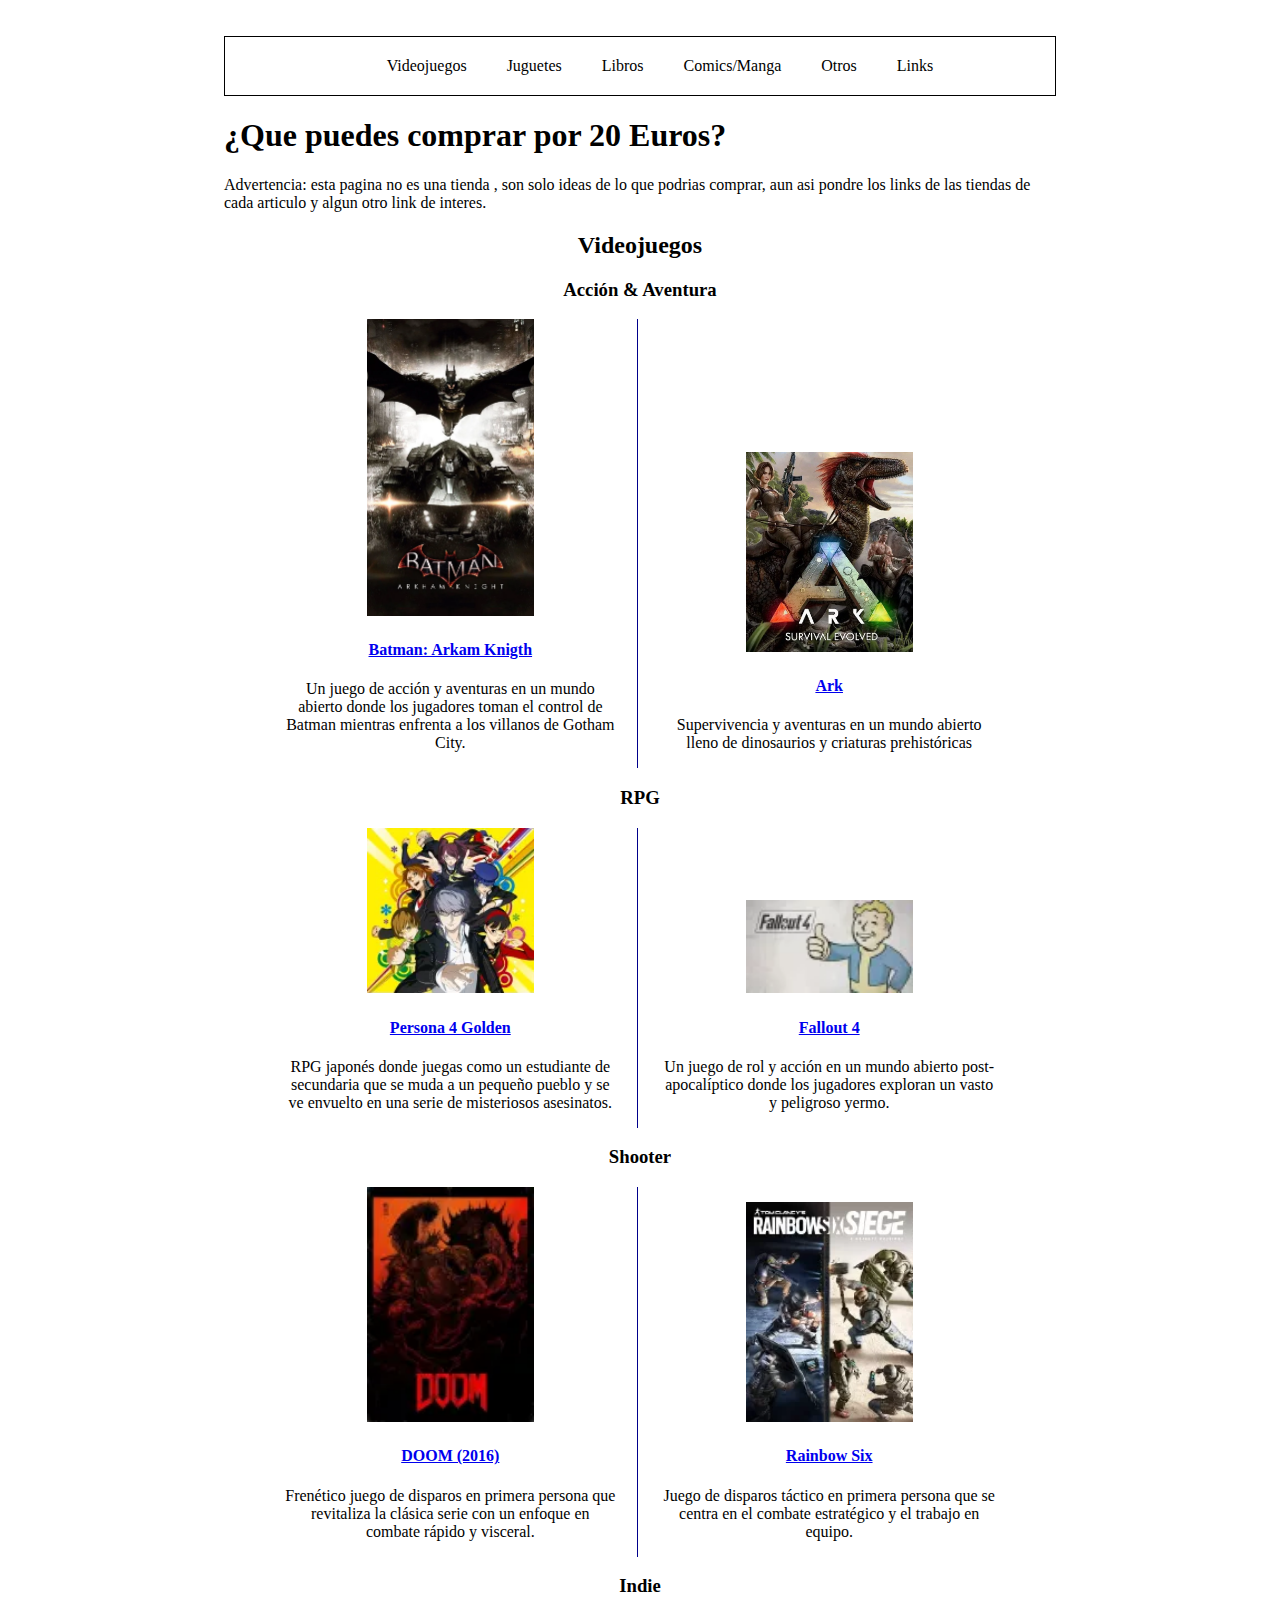
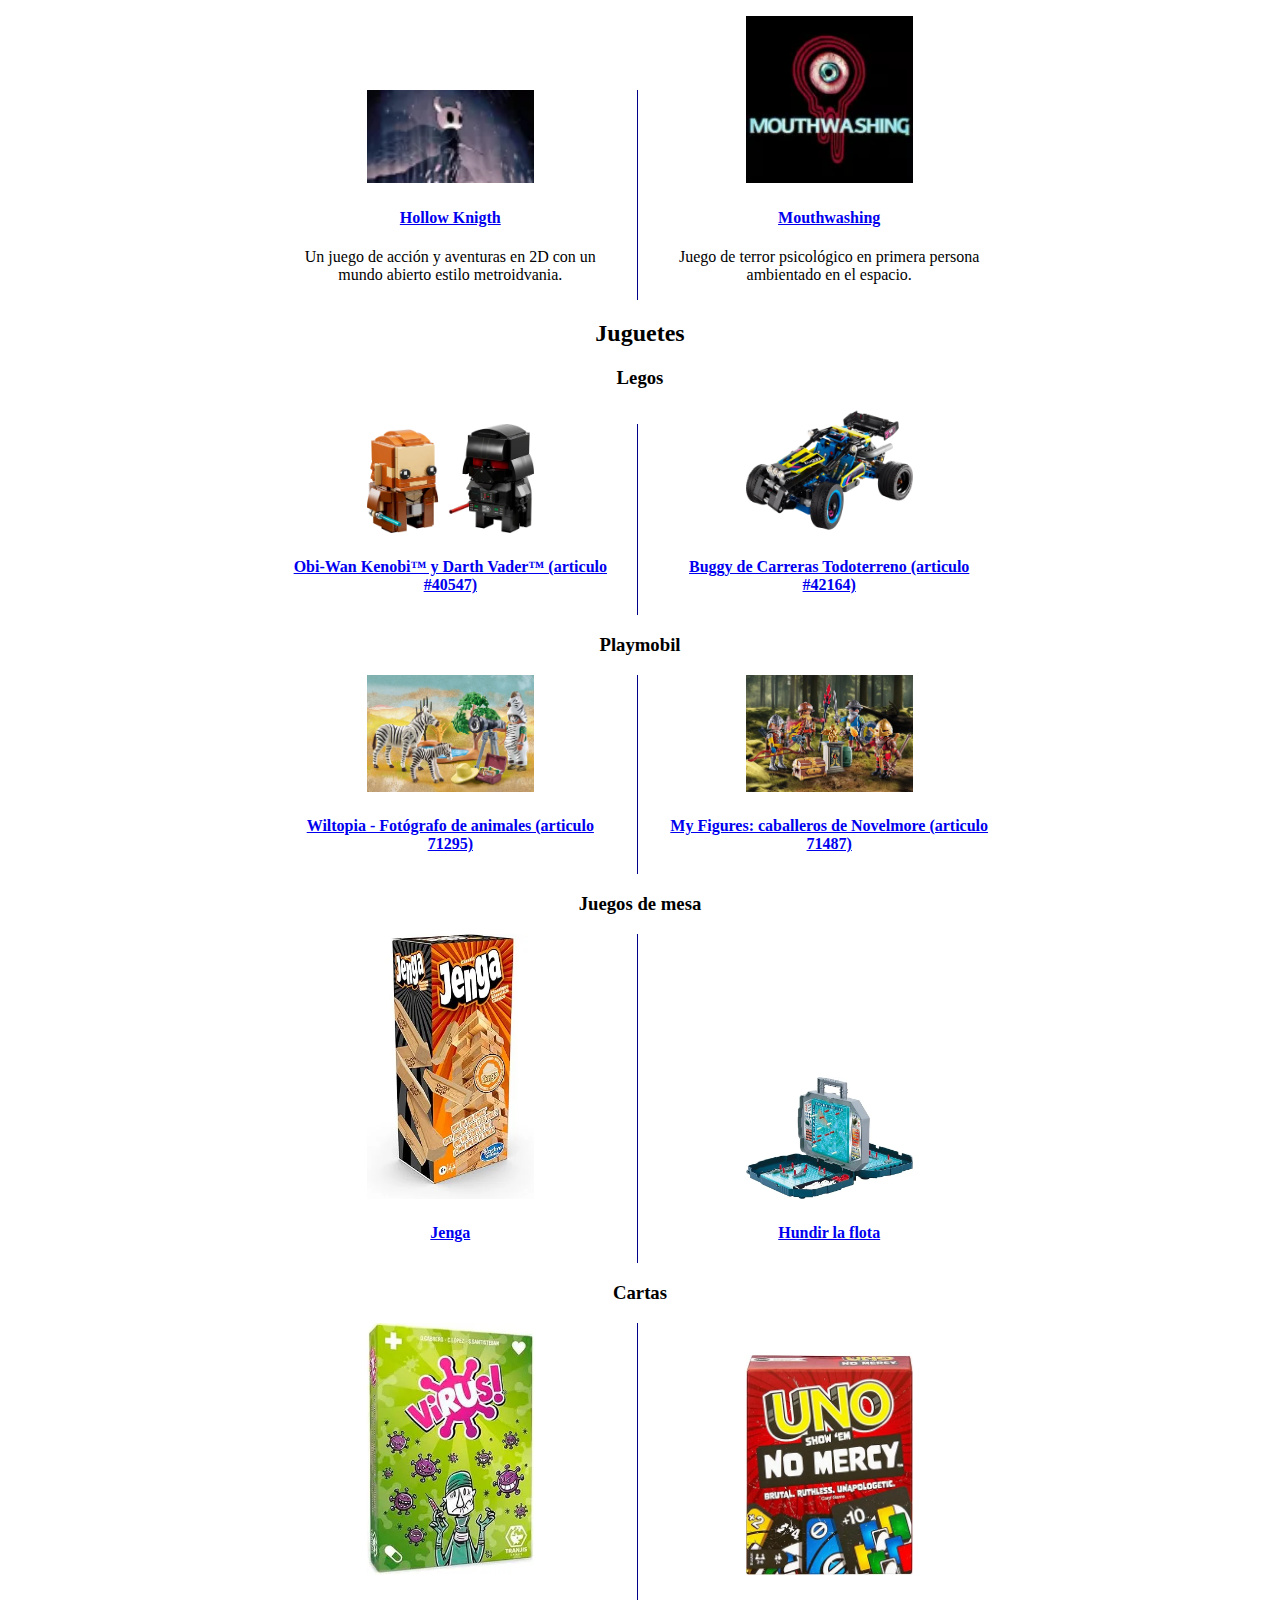
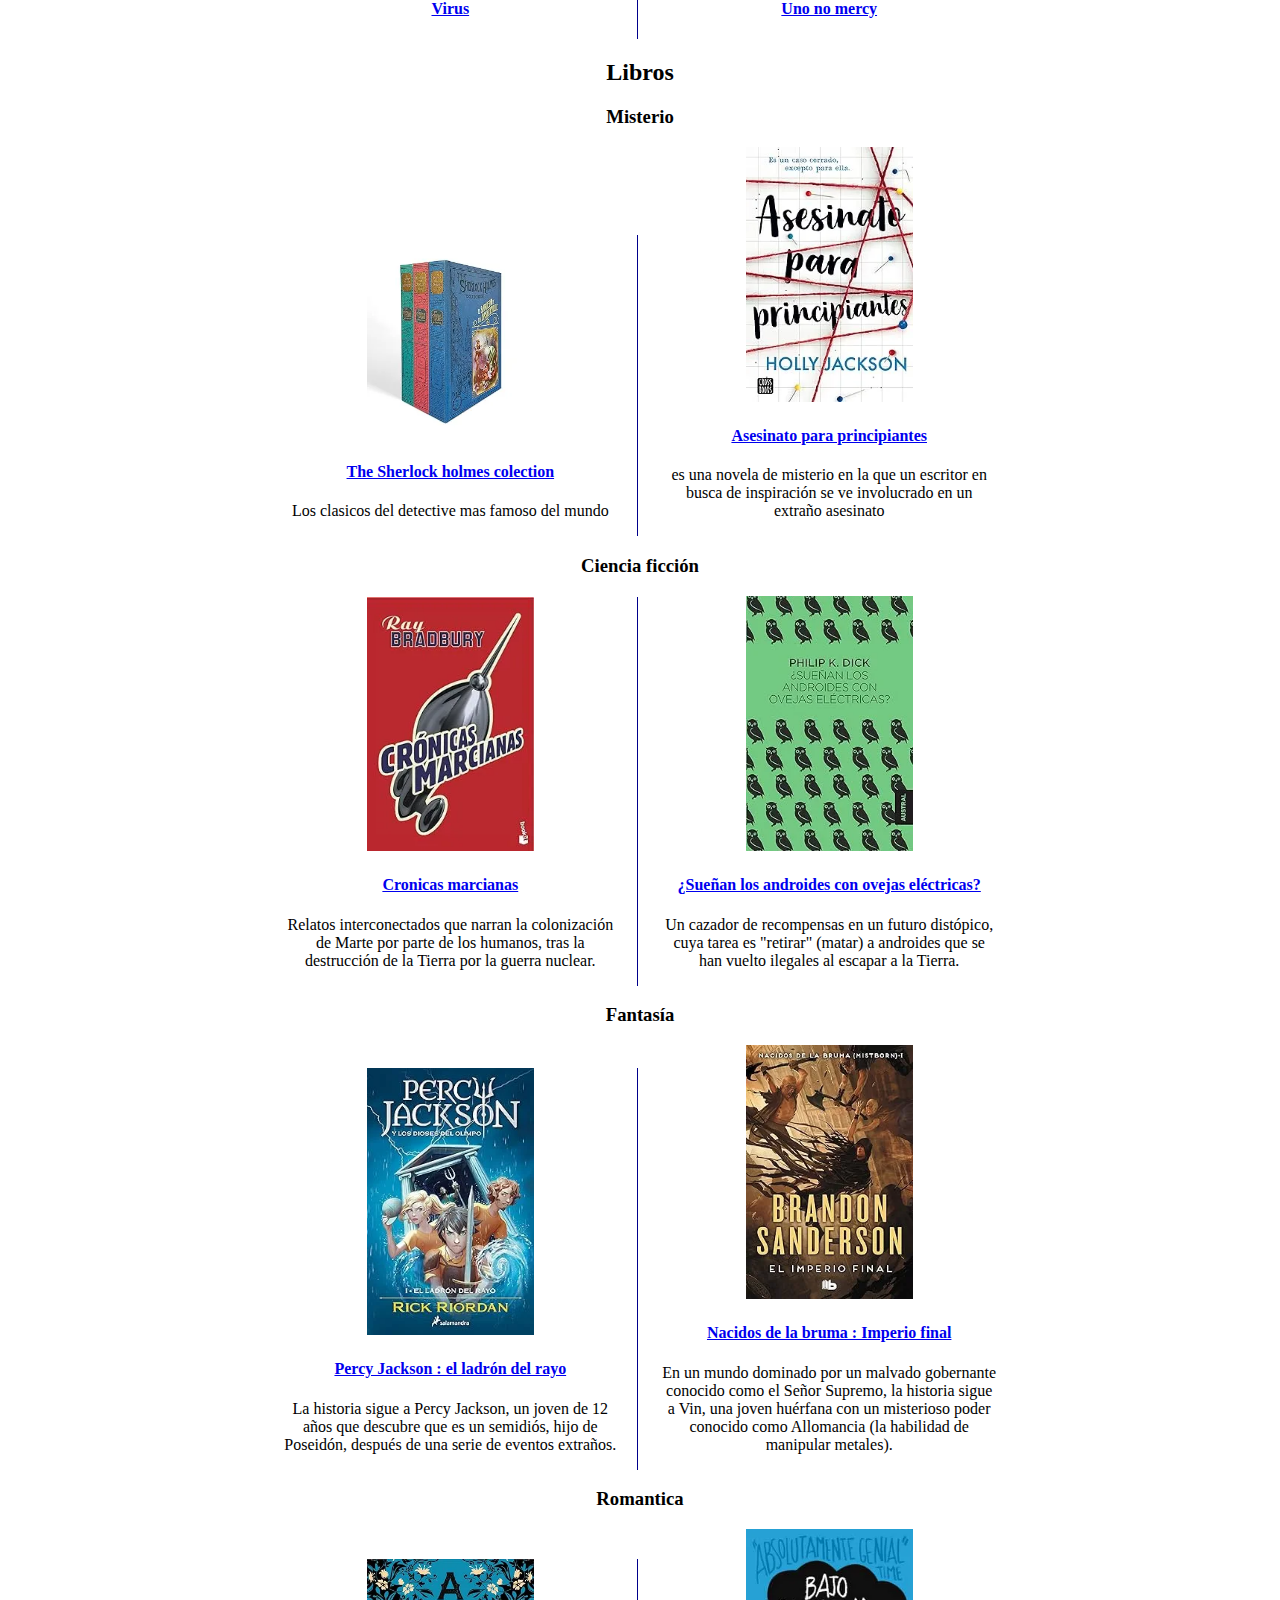
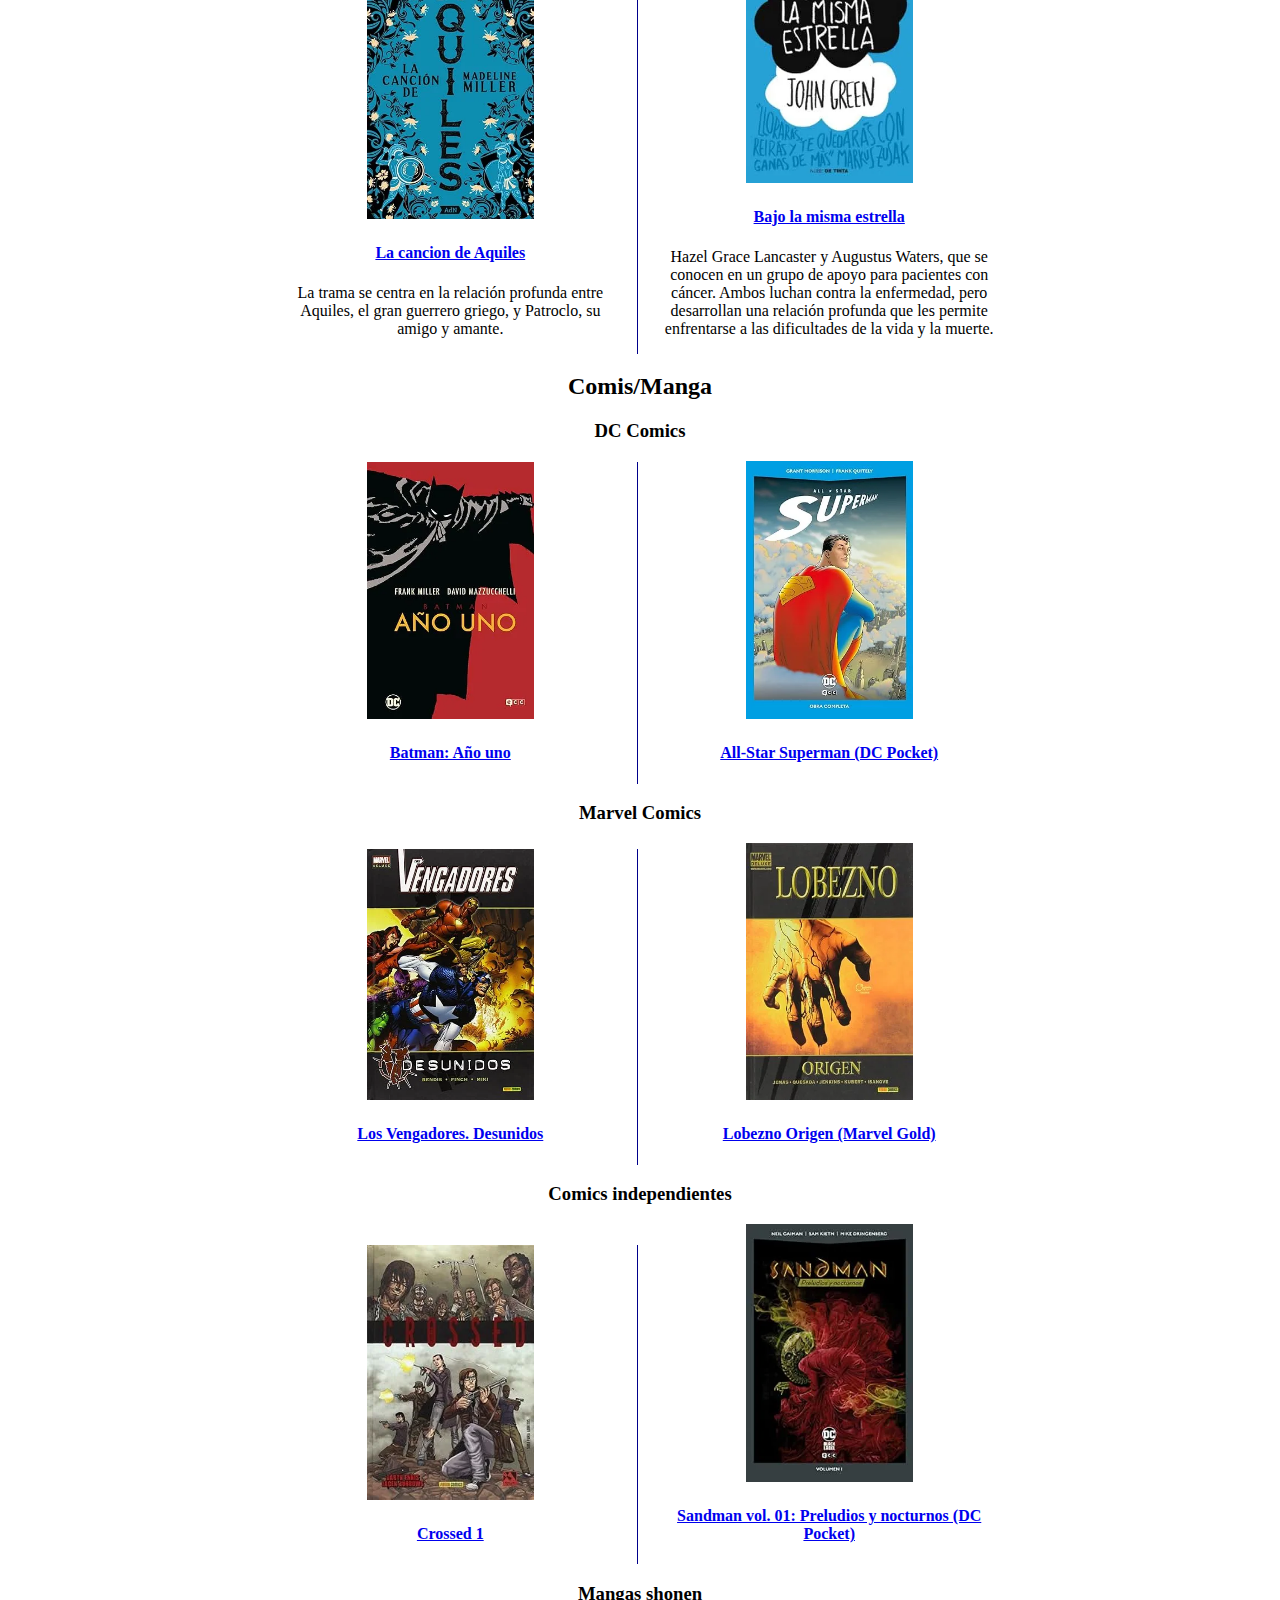
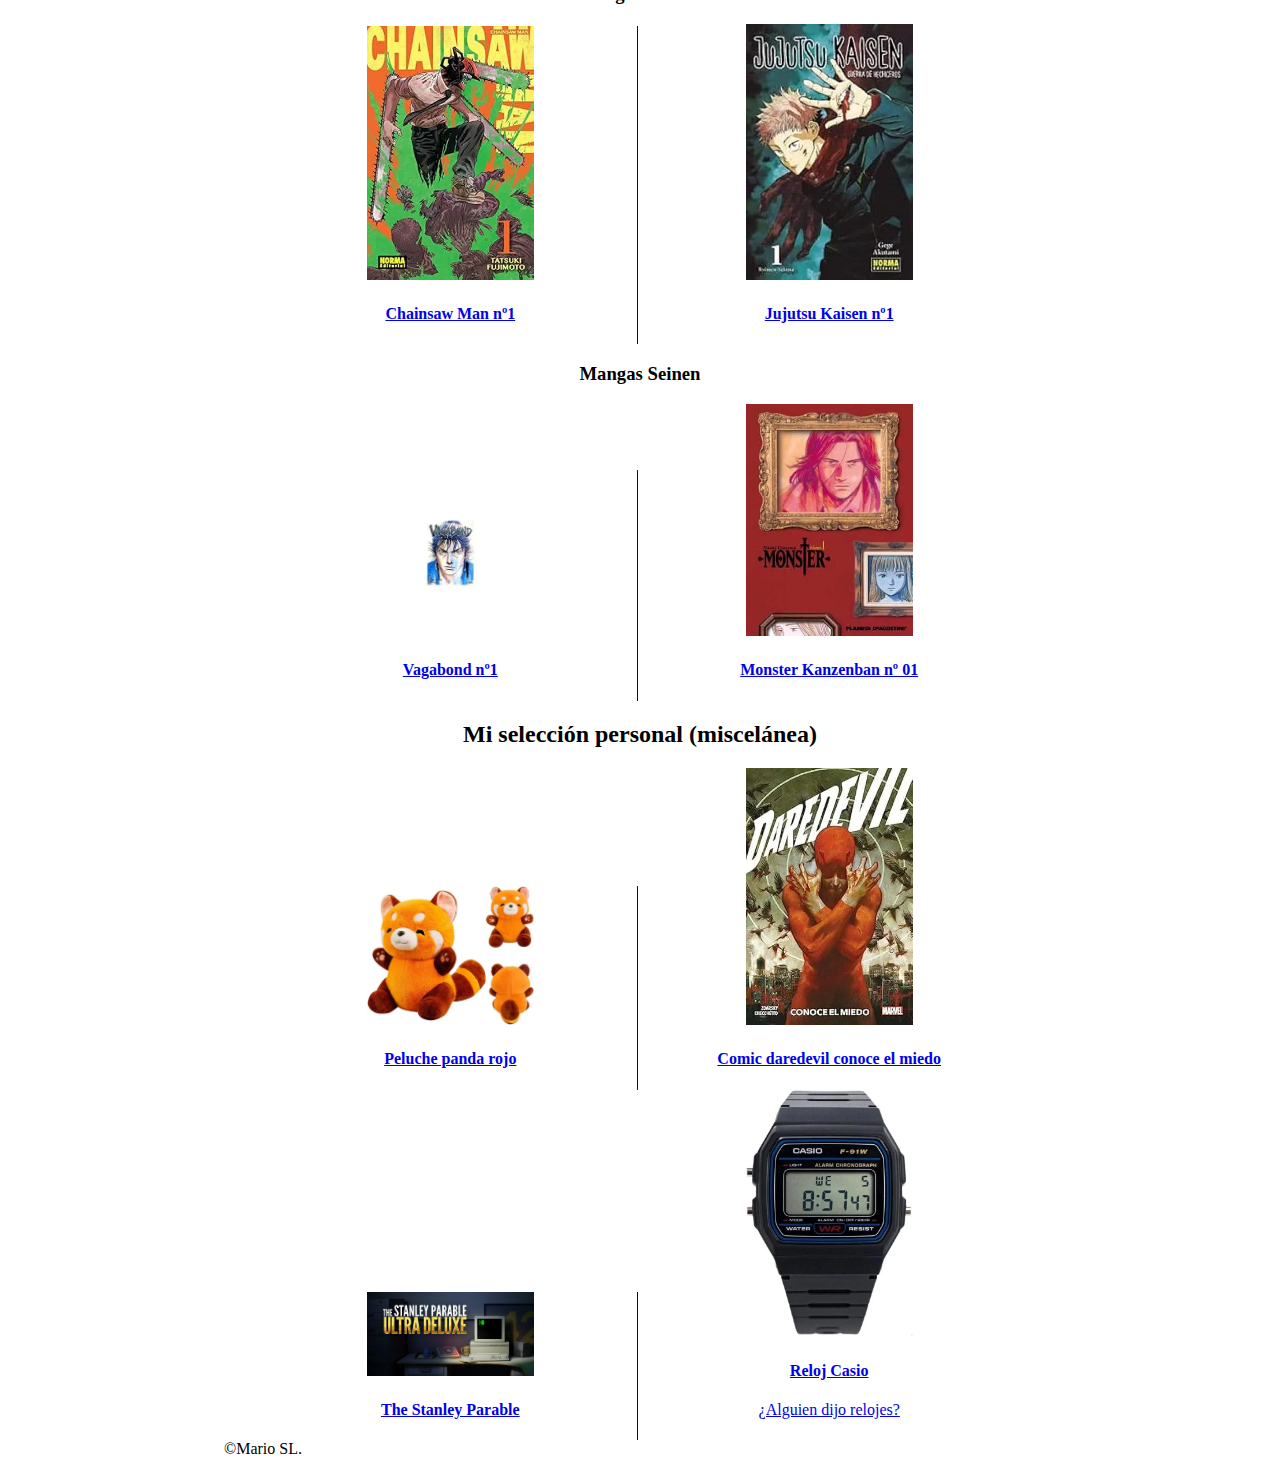
==== commit 727e8c01: "Add files via upload" ====
--- a/index.html
+++ b/index.html
@@ -272,18 +272,18 @@
                         <h4><a href="https://amzn.eu/d/1NwkGCu">Chainsaw Man nº1</a></h4>
                     </article>
                     <article>
-                        <img src="/imagenes/MangaJujutsukaisen1.webp" alt="Manga Jujutsu Kaisen 1">
+                        <img src="/Imagenes/MangaJujutsukaisen1.webp" alt="Manga Jujutsu Kaisen 1">
                         <h4><a href="https://amzn.eu/d/e6mMIi3">Jujutsu Kaisen nº1</a></h4>
                     </article>
                 </section>
                 <section>
                     <h3>Mangas Seinen</h3>
                     <article>
-                        <img src="/imagenes/MangaVagabond1.webp" alt="Manga Vagabon 1">
+                        <img src="/Imagenes/MangaVagabond1.webp" alt="Manga Vagabon 1">
                         <h4><a href="https://amzn.eu/d/3Q5TJde">Vagabond nº1</a></h4>
                     </article>
                     <article>
-                        <img src="/imagenes/MangaMonster1.webp" alt="Manga Monster Kanzenban 1">
+                        <img src="/Imagenes/MangaMonster1.webp" alt="Manga Monster Kanzenban 1">
                         <h4><a href="https://amzn.eu/d/6NUhowE">Monster Kanzenban nº 01</a></h4>
                     </article>
                 </section>
@@ -292,19 +292,19 @@
             <section>
                 <h2 id="otros">Mi selección personal (miscelánea)</h2>
                 <article>
-                    <img src="/imagenes/PeluchePandaRojo.webp" alt="Peluche de un Panda rojo">
+                    <img src="/Imagenes/PeluchePandaRojo.webp" alt="Peluche de un Panda rojo">
                     <h4><a href="https://www.amazon.es/dp/B0CDWZC6CV?m=AZQ0TS5JHDZE2">Peluche panda rojo</a></h4>
                 </article>
                 <article>
-                    <img src="/imagenes/ComicDaredevilConoceElMiedo.webp" alt="Comic Daredevil 1 conoce el miedo">
+                    <img src="/Imagenes/ComicDaredevilConoceElMiedo.webp" alt="Comic Daredevil 1 conoce el miedo">
                     <h4><a href="https://amzn.eu/d/b7r2855">Comic daredevil conoce el miedo</a></h4>
                 </article>
                 <article>
-                    <img src="/imagenes/JuegoStanleyParable.webp" alt="Videojuego Stanley Parable ultra deluxe">
+                    <img src="/Imagenes/JuegoStanleyParable.webp" alt="Videojuego Stanley Parable ultra deluxe">
                     <h4><a href="https://store.steampowered.com/app/1703340/The_Stanley_Parable_Ultra_Deluxe/">The Stanley Parable</a></h4>
                 </article>
                 <article>
-                    <img src="/imagenes/RelojCasio.webp" alt="Reloj Casio">
+                    <img src="/Imagenes/RelojCasio.webp" alt="Reloj Casio">
                     <h4><a href="https://amzn.eu/d/9YILpAZ">Reloj Casio</a></h4>
                     <p><a href="Relojes.html">¿Alguien dijo relojes?</a></p>
                 </article>
